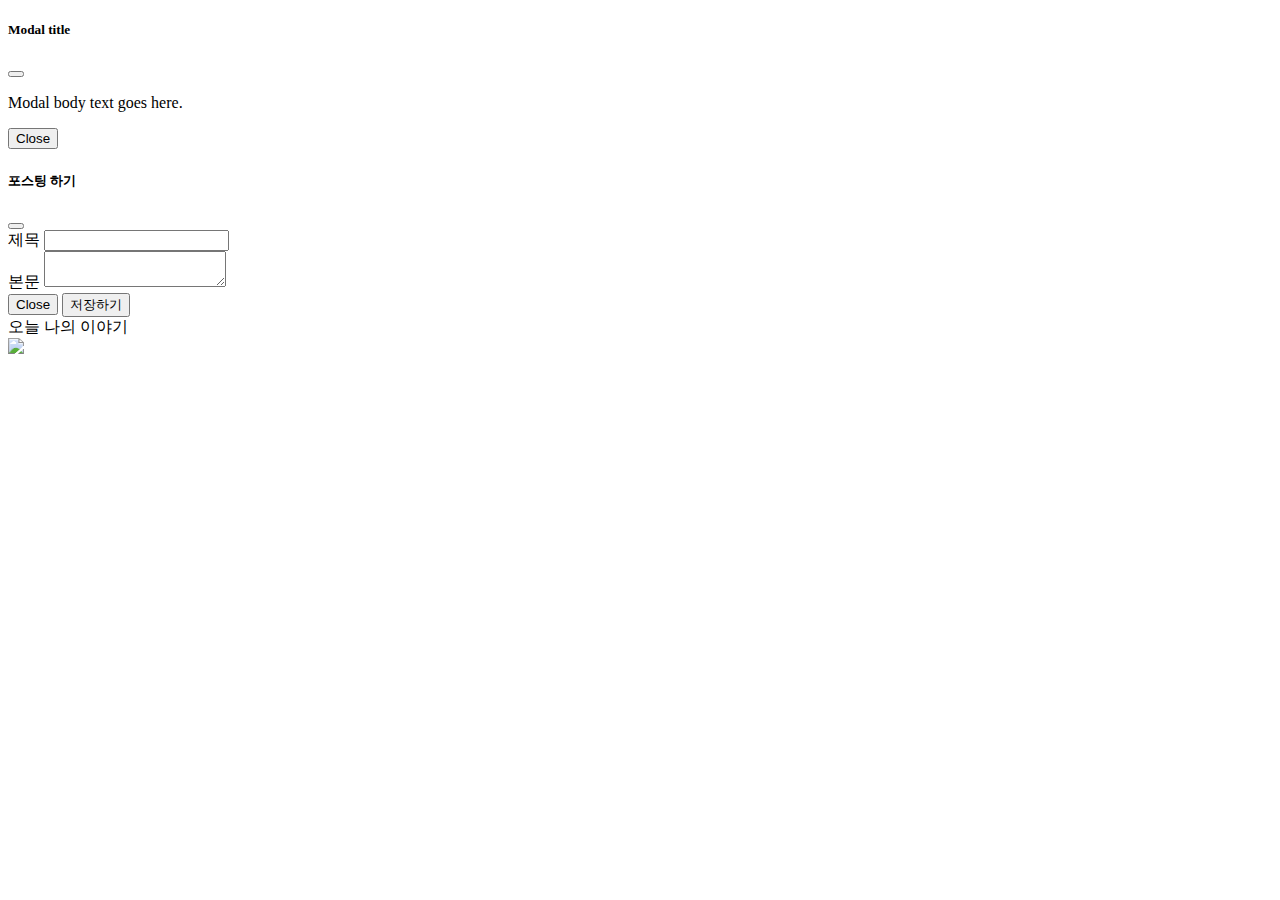
==== src/main/resources/templates/index.html @ d6febd4e "로그인 회원 가입 댓글 기능 추가" ====
<!DOCTYPE html>
<html lang="en">
<head>
    <meta charset="UTF-8">
    <title>Title</title>
    <script src="https://ajax.googleapis.com/ajax/libs/jquery/3.5.1/jquery.min.js"></script>
    <link rel="stylesheet" href="/css/style.css">
    <link rel="preconnect" href="https://fonts.googleapis.com">
    <link rel="preconnect" href="https://fonts.gstatic.com" crossorigin>
    <link href="https://fonts.googleapis.com/css2?family=Black+Han+Sans&display=swap" rel="stylesheet">
    <link href="https://cdn.jsdelivr.net/npm/bootstrap@5.1.3/dist/css/bootstrap.min.css" rel="stylesheet" integrity="sha384-1BmE4kWBq78iYhFldvKuhfTAU6auU8tT94WrHftjDbrCEXSU1oBoqyl2QvZ6jIW3" crossorigin="anonymous">
    <link rel="stylesheet" href="https://cdn.jsdelivr.net/npm/@fortawesome/fontawesome-free@5.15.4/css/fontawesome.min.css">
    <script src="https://cdn.jsdelivr.net/npm/bootstrap@5.1.3/dist/js/bootstrap.bundle.min.js" integrity="sha384-ka7Sk0Gln4gmtz2MlQnikT1wXgYsOg+OMhuP+IlRH9sENBO0LRn5q+8nbTov4+1p" crossorigin="anonymous"></script>
    <script src="/basic.js"></script>

</head>
<body>
<div class="modal" tabindex="-1" id="postmodal">
    <div class="modal-dialog">
        <div class="modal-content">
            <div class="modal-header">
                <h5 class="modal-title" id="modal_title">Modal title</h5>
                <button type="button" class="btn-close" data-bs-dismiss="modal" aria-label="Close"></button>
            </div>
            <div class="modal-body" id="modal_content">
                <p>Modal body text goes here.</p>

            </div>
            <div class="modal-footer">
                <button type="button" class="btn btn-secondary" data-bs-dismiss="modal">Close</button>
            </div>
        </div>
    </div>
</div>
<div class="modal" tabindex="-1" id="myModal">
    <div class="modal-dialog modal-lg">
        <div class="modal-content">
            <div class="modal-header">
                <h5 class="modal-title">포스팅 하기</h5>
                <button type="button" class="btn-close" data-bs-dismiss="modal" aria-label="Close"></button>
            </div>
            <div class="modal-body">
                <div class="modal_posting_wrap">
                    <div class="input-group mb-3">
                        <span class="input-group-text" id="inputGroup-sizing-default2">제목</span>
                        <input id="title" type="text" class="form-control" aria-label="Sizing example input" aria-describedby="inputGroup-sizing-default">
                    </div>
                    <div class="input-group">
                        <span class="input-group-text">본문</span>
                        <textarea id="content" class="form-control" aria-label="With textarea"></textarea>
                    </div>
                </div>
            </div>
            <div class="modal-footer">
                <button type="button" class="btn btn-secondary" data-bs-dismiss="modal">Close</button>
                <button type="button" class="btn btn-primary" onclick="posting()">저장하기</button>
            </div>
        </div>
    </div>
</div>
<div class="title_wrap">
    <div class="title_main" id="asd">
        오늘 나의 이야기
    </div>
</div>
<div class="content_wrap">
    <div class="content_main" id="content_main">
        <div class="content_plus_main">
            <img th:if="${islogin == true}" src="/images/file-earmark-plus.svg" onclick="postingopen()" width="40px">
        </div>
    </div>
</div>
</body>
</html>
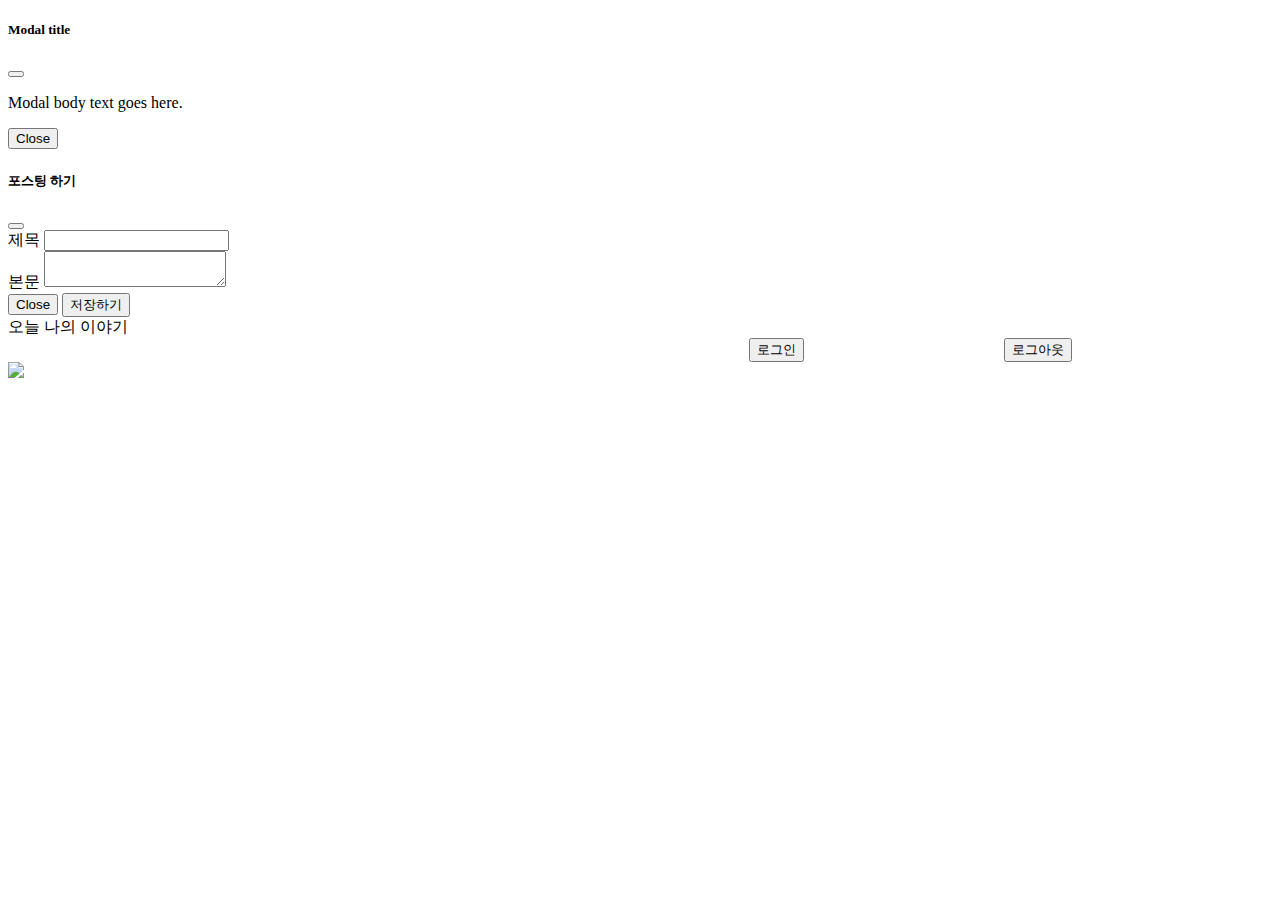
==== commit 1a4a242f: "완성본" ====
--- a/src/main/resources/templates/index.html
+++ b/src/main/resources/templates/index.html
@@ -59,8 +59,13 @@
     </div>
 </div>
 <div class="title_wrap">
+
     <div class="title_main" id="asd">
-        오늘 나의 이야기
+        <a href="/" style="text-decoration: none; color: black">오늘 나의 이야기</a>
+    </div>
+    <div style=" display: flex; justify-content: flex-end; align-items: center">
+        <button th:if="${islogin == false}" onclick="goLoginPage()" style="margin-right: 200px">로그인</button>
+        <button th:if="${islogin == true}" onclick="logout()" style="margin-right: 200px">로그아웃</button>
     </div>
 </div>
 <div class="content_wrap">
